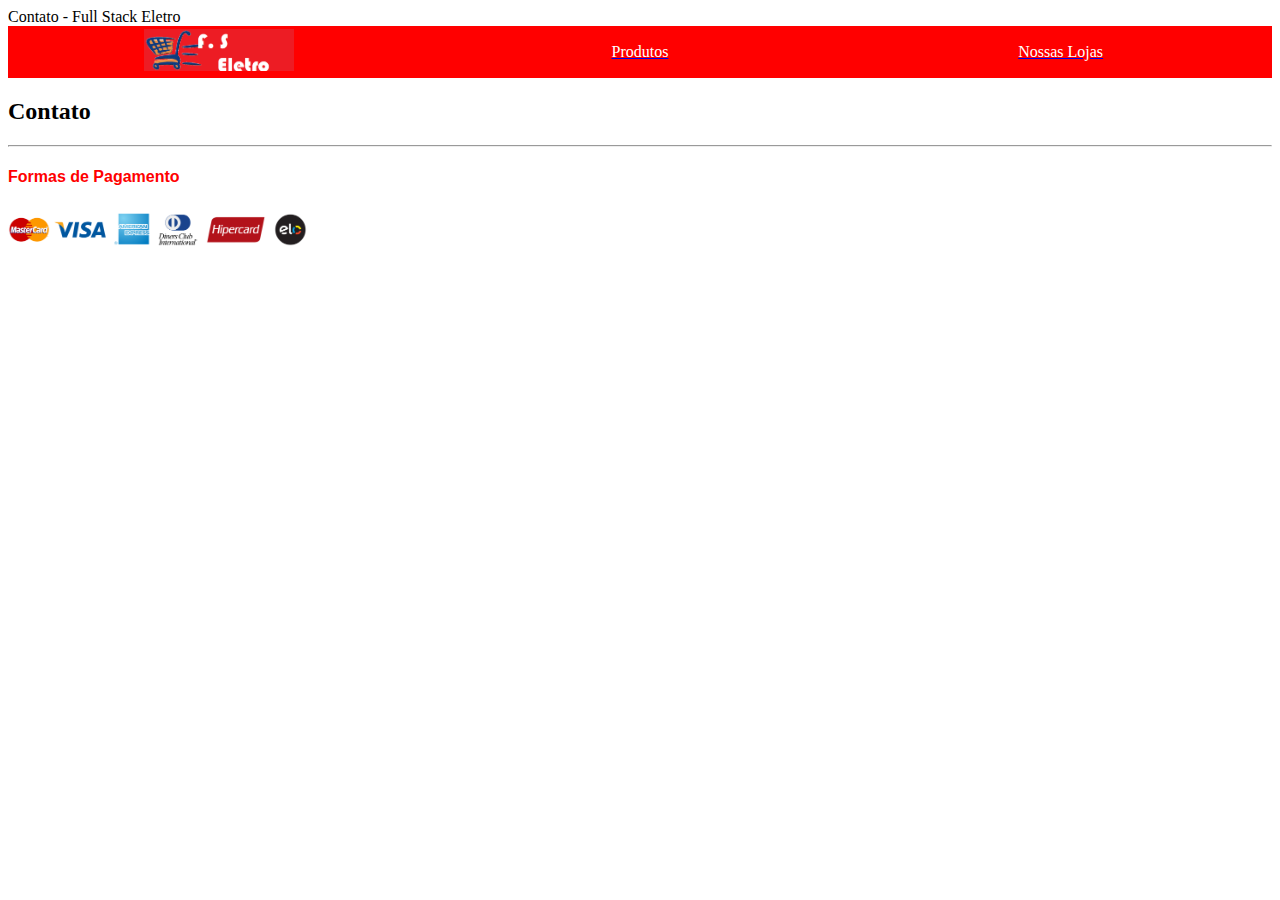
==== contato.html @ a6deca77 "Subindo Projeto" ====
<!DOCTYPE html>
<html lang="pt-br">
    <head>
        <meta charset="UTF-8">
        <tite>Contato - Full Stack Eletro</tite>
    </head> 
    <body>
        <!--PAGE CONTATO-->
        <table width="100%" bgcolor="red"> 
            <tr>
                <td align="center" width="25%"><a href="index.html">
                    <img width="150px" src="imagens/carrinhoLogo.png"  alt="Full Stack Eletro" >
                      </a></td>
                <td align="center" width="25%"><a href="produtos.html"><font color="white">Produtos</font></a></td>
                <td align="center" width="25%"><a href="loja.html"><font color="white">Nossas Lojas</font></a></td>
                </tr>
        </table>
        <h2>Contato</h2>
 
        <hr>  
        <h4><font face="Arial" color="red">Formas de Pagamento</font></h4>
        <img src="imagens/pagamento.png" alt="Formas de pagamento" width="300px">
    </body>

</html>
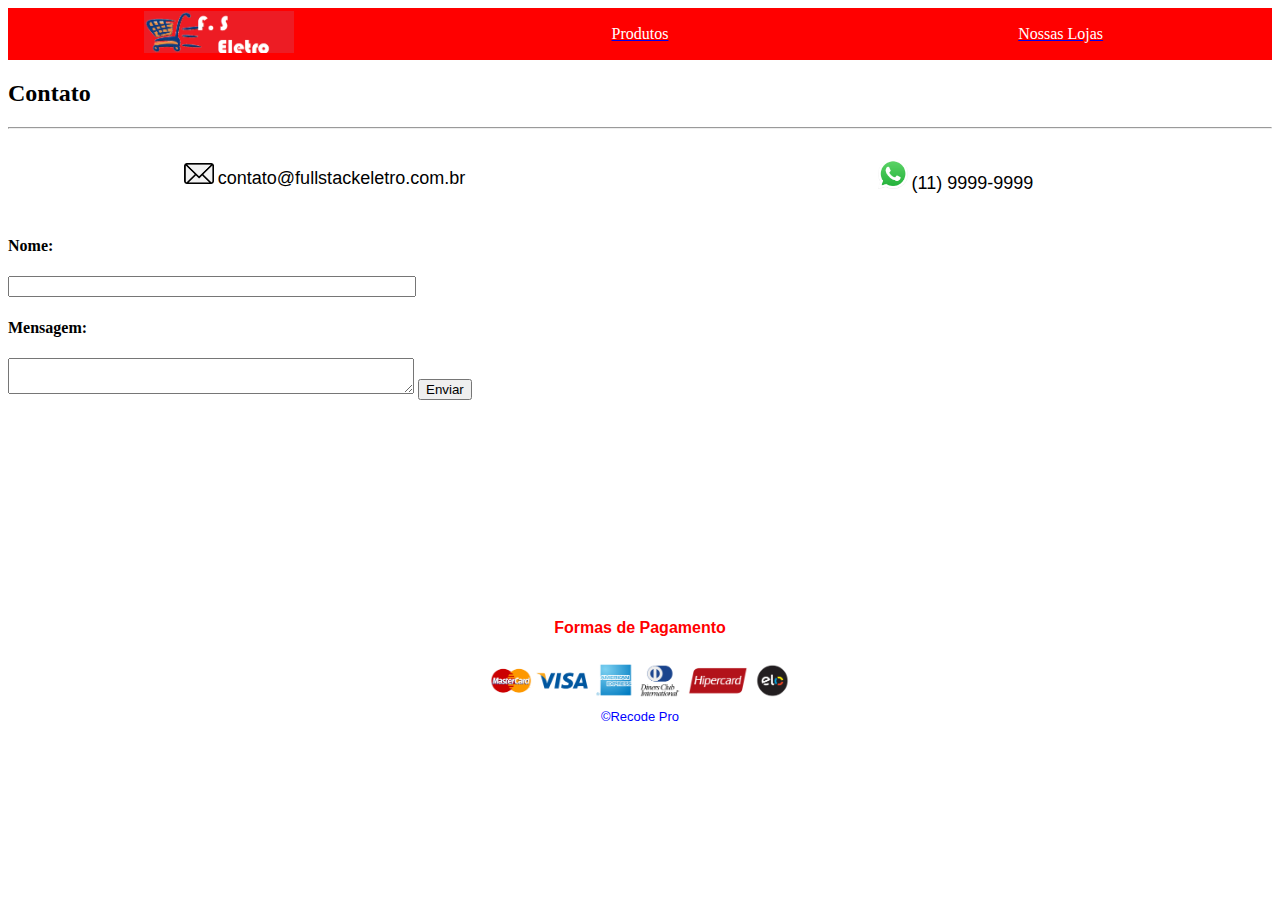
==== commit aac8c001: "Implementando CSS" ====
--- a/contato.html
+++ b/contato.html
@@ -2,13 +2,14 @@
 <html lang="pt-br">
     <head>
         <meta charset="UTF-8">
-        <tite>Contato - Full Stack Eletro</tite>
+        <title>Contato - Full Stack Eletro</title>
+        <link rel="stylesheet" href="css/style.css">
     </head> 
     <body>
         <!--PAGE CONTATO-->
         <table width="100%" bgcolor="red"> 
             <tr>
-                <td align="center" width="25%"><a href="index.html">
+                <td><a href="index.html">
                     <img width="150px" src="imagens/carrinhoLogo.png"  alt="Full Stack Eletro" >
                       </a></td>
                 <td align="center" width="25%"><a href="produtos.html"><font color="white">Produtos</font></a></td>
@@ -17,9 +18,40 @@
         </table>
         <h2>Contato</h2>
  
-        <hr>  
-        <h4><font face="Arial" color="red">Formas de Pagamento</font></h4>
-        <img src="imagens/pagamento.png" alt="Formas de pagamento" width="300px">
+        <hr> 
+        <table border="0" width="100%" cellpadding="20">
+            <tr>
+                <td width="50%" align="center">
+                    <img width="30px" src="imagens/email.png">
+                    <font face="Arial" size="4">contato@fullstackeletro.com.br</font>
+                </td>
+                <td width="50%" align="center">
+                    <img width="30px" src="imagens/whatsapp.png">
+                    <font face="Arial" size="4">(11) 9999-9999</font>
+                </td>
+            </tr>
+        </table> 
+        <form>
+            <h4>Nome: </h4>
+            <input type="text" style="width: 400px;">
+            <h4>Mensagem: </h4>
+            <textarea></textarea>
+            <input type="submit" value="Enviar">
+
+        </form>
+        <br><br><br><br><br><br><br><br><br>
+        <br><br>
+        <center>
+            <spam>
+                <p>
+                    <h4><font face="Arial" color="red">Formas de Pagamento</font></h4>
+                </p>
+                <img src="imagens/pagamento.png" alt="Formas de pagamento" width="300px"> 
+            </spam>    
+        </center>
+        <center>
+            <font face="Arial" size="2" color="blue">&copy;Recode Pro</font>
+        </center>
     </body>
 
 </html>--- a/css/style.css
+++ b/css/style.css
@@ -0,0 +1,12 @@
+p{
+    font-family: Arial, Helvetica, sans-serif;
+}
+
+textarea{
+    width: 400px;
+}
+
+td{
+    text-align: center;
+    width: 25%;
+}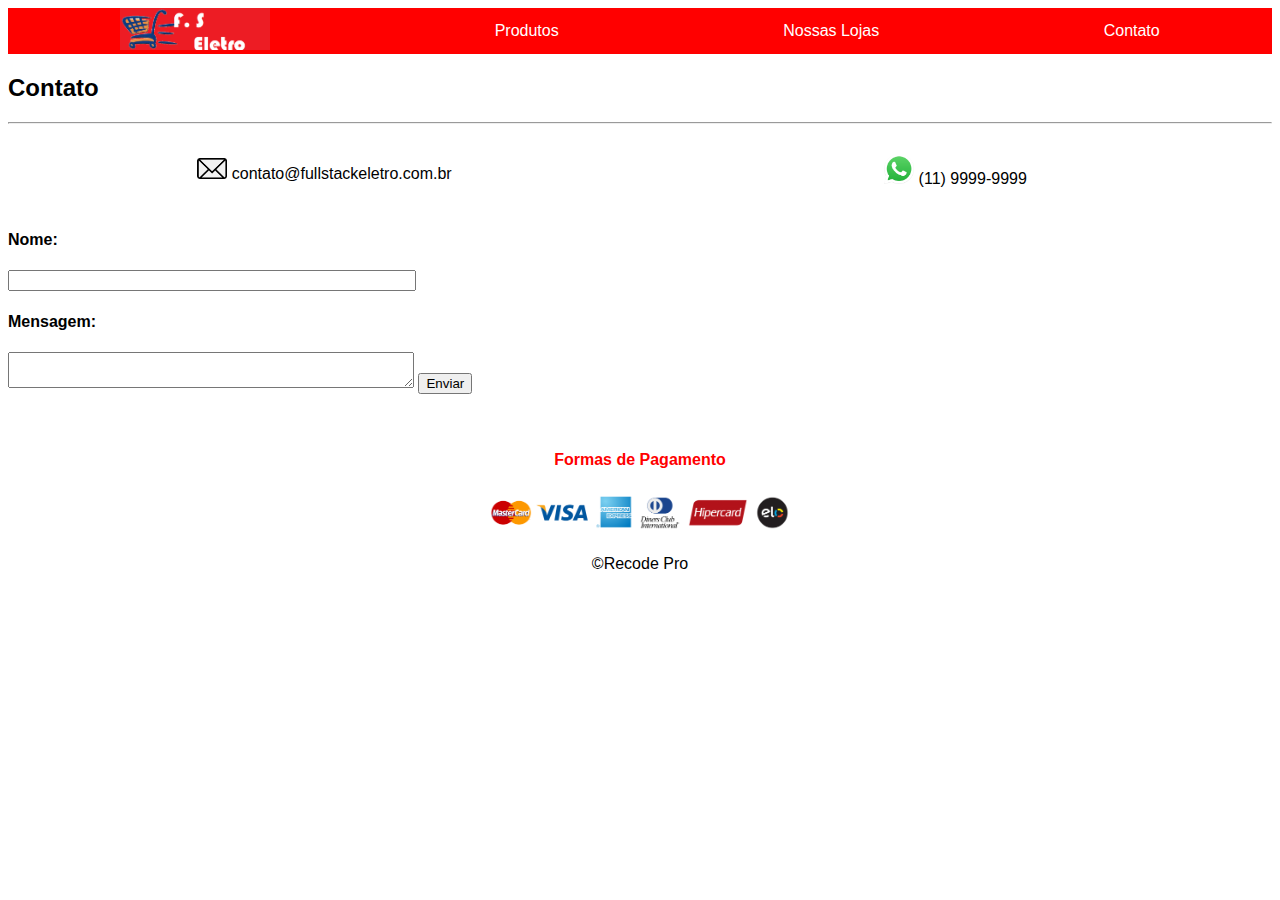
==== commit 723e8e18: "Introducao JavaScript" ====
--- a/contato.html
+++ b/contato.html
@@ -5,29 +5,36 @@
         <title>Contato - Full Stack Eletro</title>
         <link rel="stylesheet" href="css/style.css">
     </head> 
+    
     <body>
         <!--PAGE CONTATO-->
-        <table width="100%" bgcolor="red"> 
-            <tr>
-                <td><a href="index.html">
-                    <img width="150px" src="imagens/carrinhoLogo.png"  alt="Full Stack Eletro" >
-                      </a></td>
-                <td align="center" width="25%"><a href="produtos.html"><font color="white">Produtos</font></a></td>
-                <td align="center" width="25%"><a href="loja.html"><font color="white">Nossas Lojas</font></a></td>
-                </tr>
-        </table>
-        <h2>Contato</h2>
+        <nav class="menu">
+            <a href="index.html">
+                 <img width="150px" src="imagens/carrinhoLogo.png"  alt="Full Stack Eletro" >
+            </a>
+             <a href="produtos.html">Produtos</a>     
+             <a href="loja.html">Nossas Lojas</a>
+             <a href="contato.html">Contato</a>
+        </nav>
+         
+        <header>
+
+            <h2>Contato</h2>
+ 
+         </header>
+
+        
  
         <hr> 
         <table border="0" width="100%" cellpadding="20">
             <tr>
                 <td width="50%" align="center">
                     <img width="30px" src="imagens/email.png">
-                    <font face="Arial" size="4">contato@fullstackeletro.com.br</font>
+                    contato@fullstackeletro.com.br
                 </td>
                 <td width="50%" align="center">
                     <img width="30px" src="imagens/whatsapp.png">
-                    <font face="Arial" size="4">(11) 9999-9999</font>
+                   (11) 9999-9999
                 </td>
             </tr>
         </table> 
@@ -39,19 +46,16 @@
             <input type="submit" value="Enviar">
 
         </form>
-        <br><br><br><br><br><br><br><br><br>
         <br><br>
-        <center>
-            <spam>
-                <p>
-                    <h4><font face="Arial" color="red">Formas de Pagamento</font></h4>
-                </p>
+ 
+        <footer id="rodape"> 
+            <p>
+                <h4 id="formas-de-pagamento">Formas de Pagamento</h4>
                 <img src="imagens/pagamento.png" alt="Formas de pagamento" width="300px"> 
-            </spam>    
-        </center>
-        <center>
-            <font face="Arial" size="2" color="blue">&copy;Recode Pro</font>
-        </center>
+            </p>
+            <p>&copy;Recode Pro</p>
+         </footer>
+
     </body>
 
 </html>--- a/css/style.css
+++ b/css/style.css
@@ -1,4 +1,4 @@
-p{
+body{
     font-family: Arial, Helvetica, sans-serif;
 }
 
@@ -6,7 +6,62 @@
     width: 400px;
 }
 
-td{
+#formas-de-pagamento{
+    color: hsl(0, 100%, 50%);
+  
+}
+
+.menu{
+    background-color: #ff0000;
+    width: 100%;
+    justify-content:space-around;
+    display: flex;
+    align-items: center;
+}
+.menu a{
+    color: #ffffff;
+    text-decoration: none;
+     
+}
+
+strike{
+    color: #ff0000;
+    font-size: 14px;
+}
+.preco-item{
+    color: #008000;
+    margin-top: 0px;
+}
+
+#rodape{
     text-align: center;
-    width: 25%;
+   
+}
+
+.categoria{
+    border: 0;
+    width: 100%; 
+}
+
+.produtos{
+    /* display: inline; */
+    width: 80%;
+    margin-left: 20%;
+    margin-top: -10%;
+    display: flex;
+    flex-direction: row;
+    flex-wrap: nowrap;
+    justify-content: flex-end;
+    align-items: flex-end;
+    flex-wrap: wrap; 
+}
+.box-produto{
+    position: relative;
+    width:300px;
+   
+}
+
+.box-produto hr{
+    width: 190px;
+    margin-left: -5px;
 }